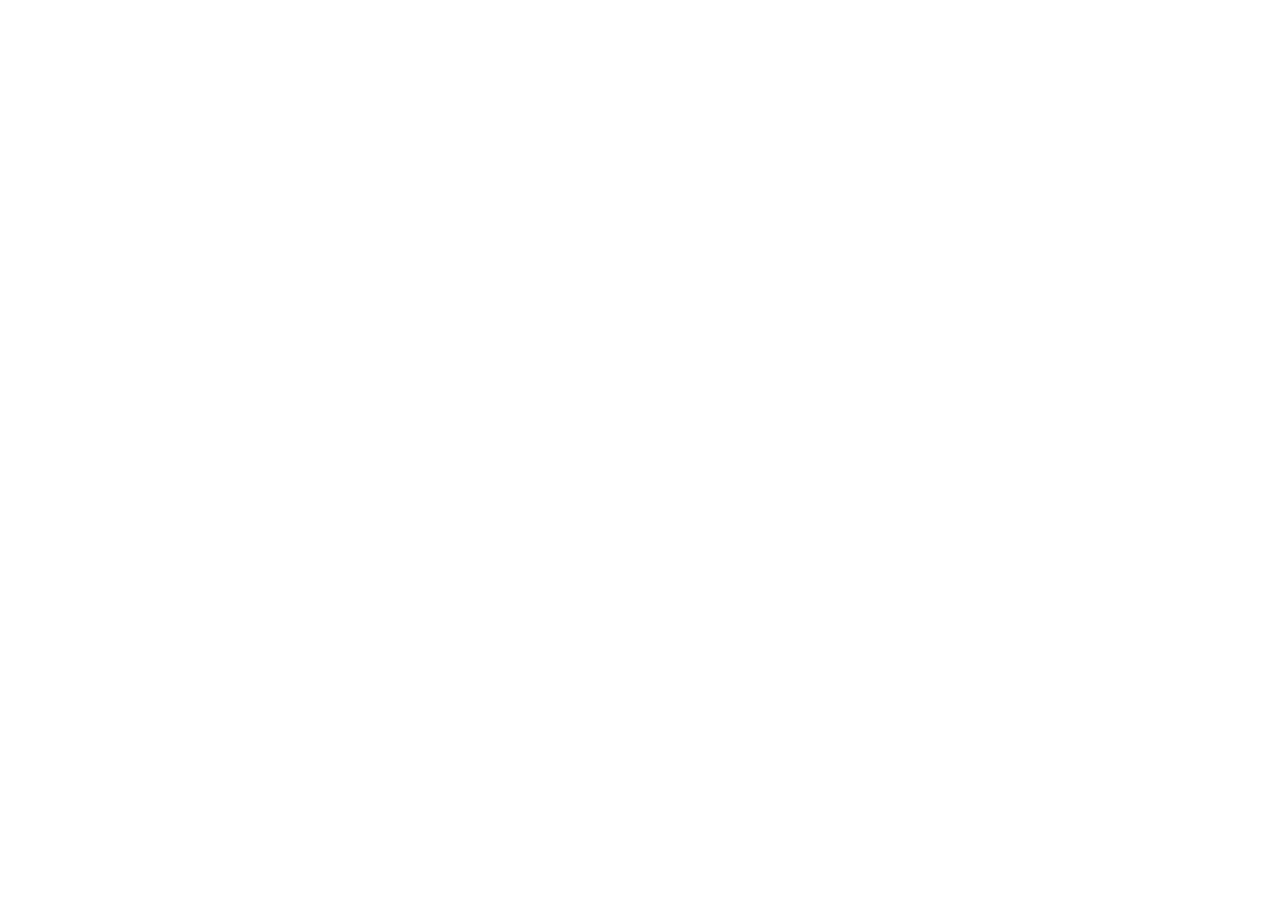
==== index.html @ 9c7d8441 "Initial commit" ====
<!DOCTYPE html>
<html lang="pt-BR">
<head>
    <meta charset="UTF-8">
    <meta name="viewport" content="width=device-width, initial-scale=1.0">
    <link rel="stylesheet" href="./src/css/style.css">
    <title>Projeto Dragon Ball</title>
</head>
<body>

    
    <script src="./src/js/script.js"></script>
</body>
</html>
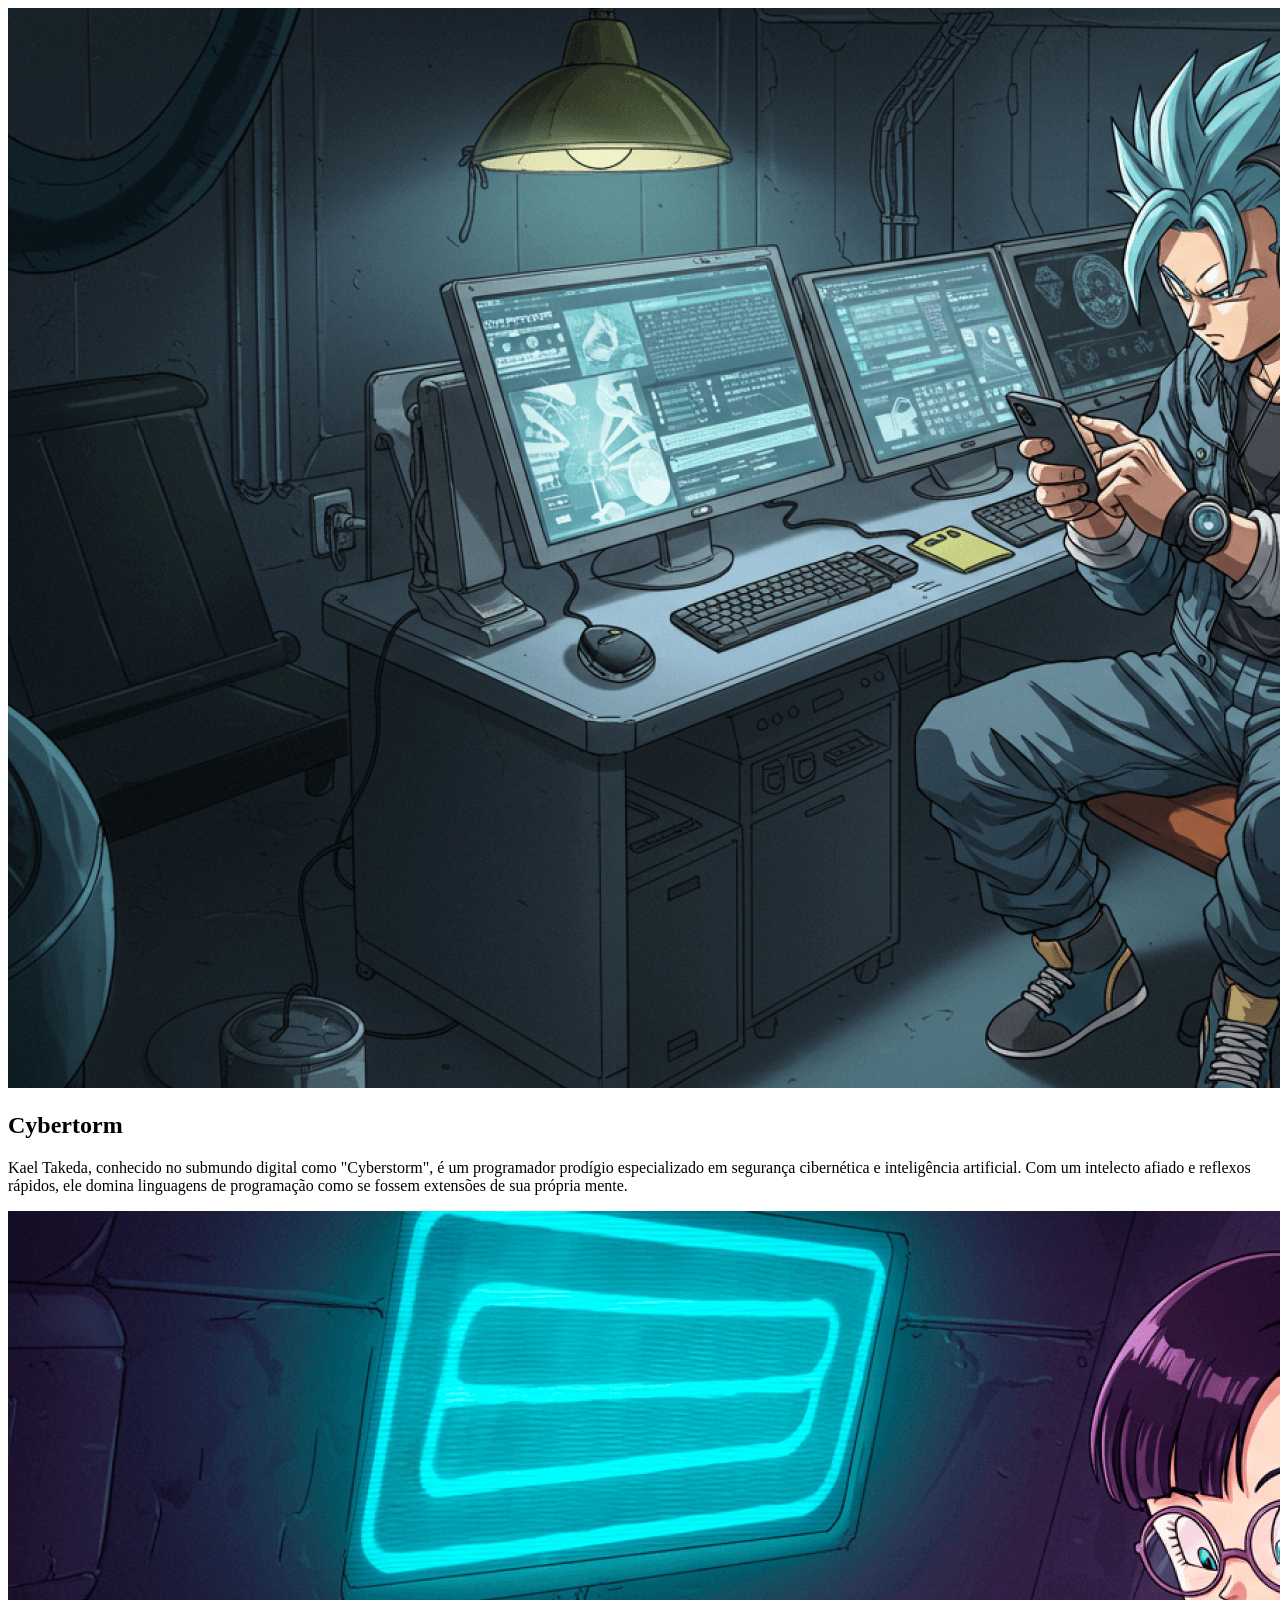
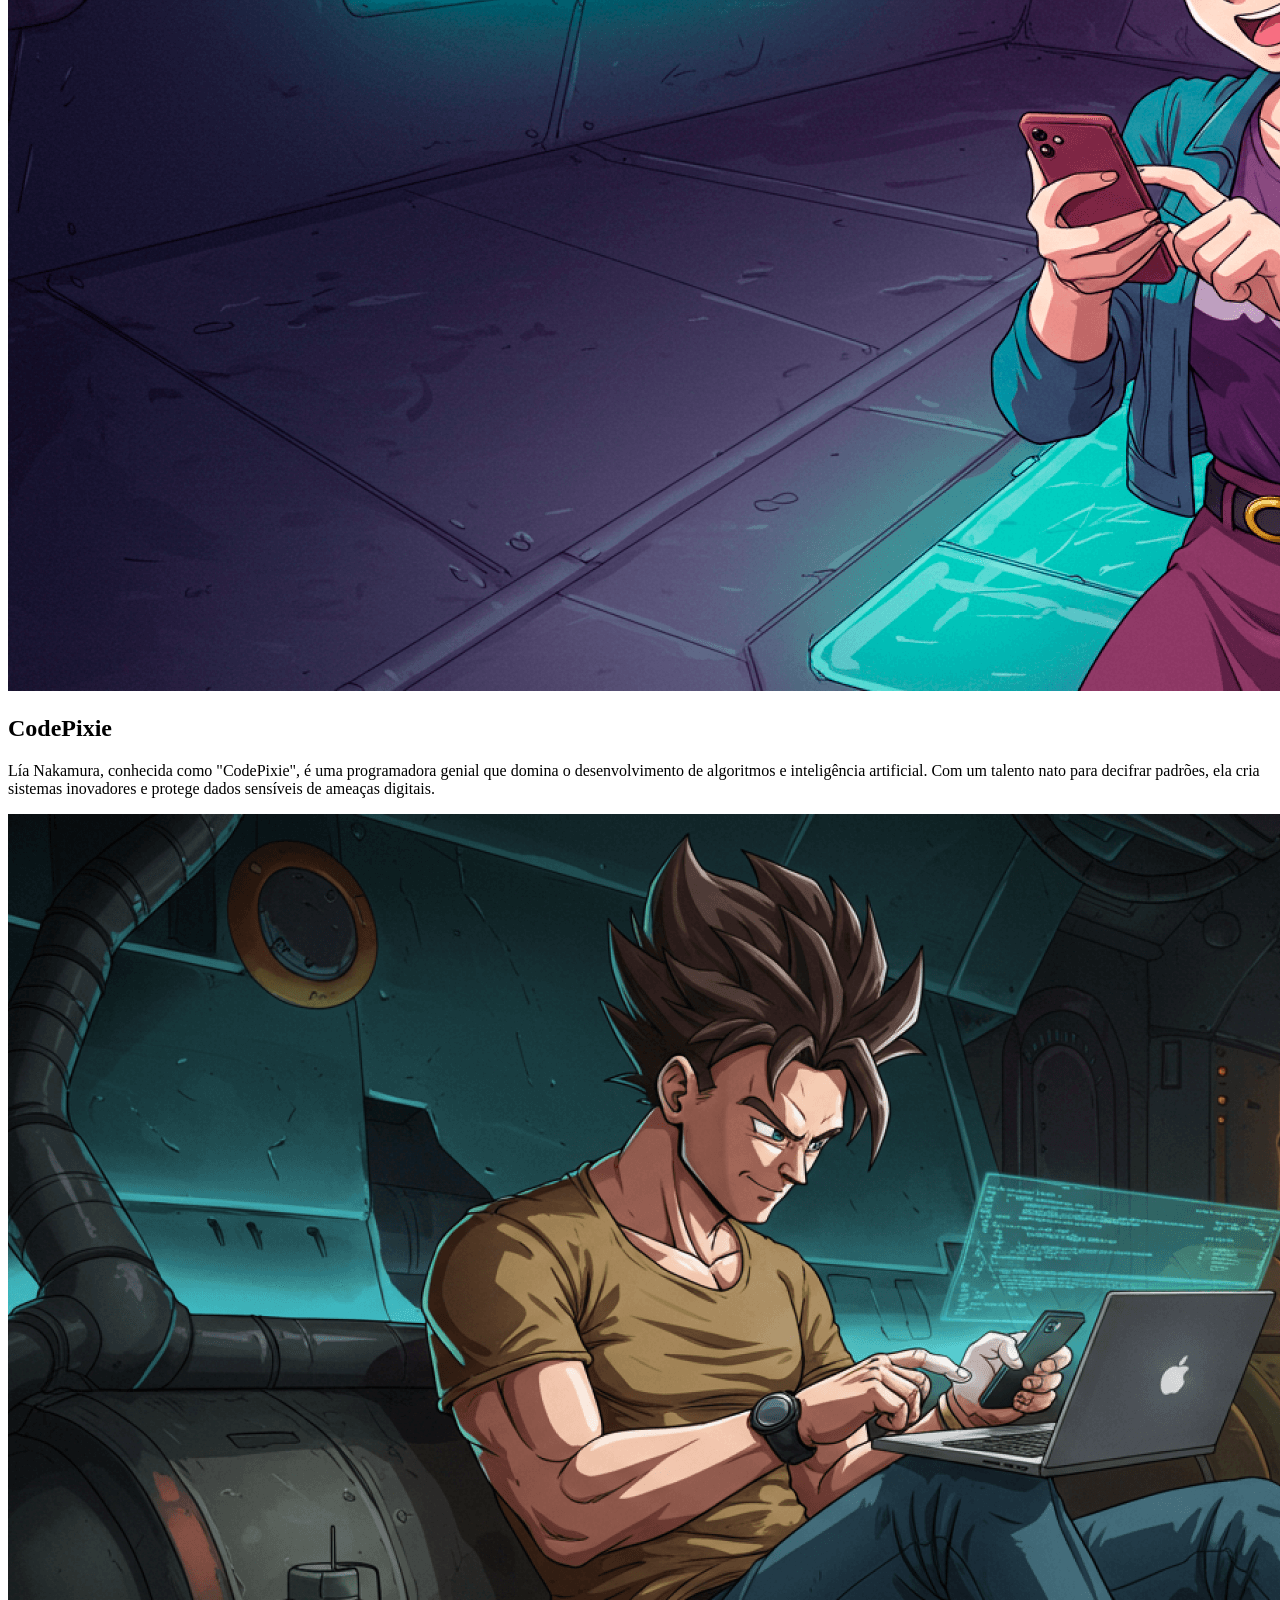
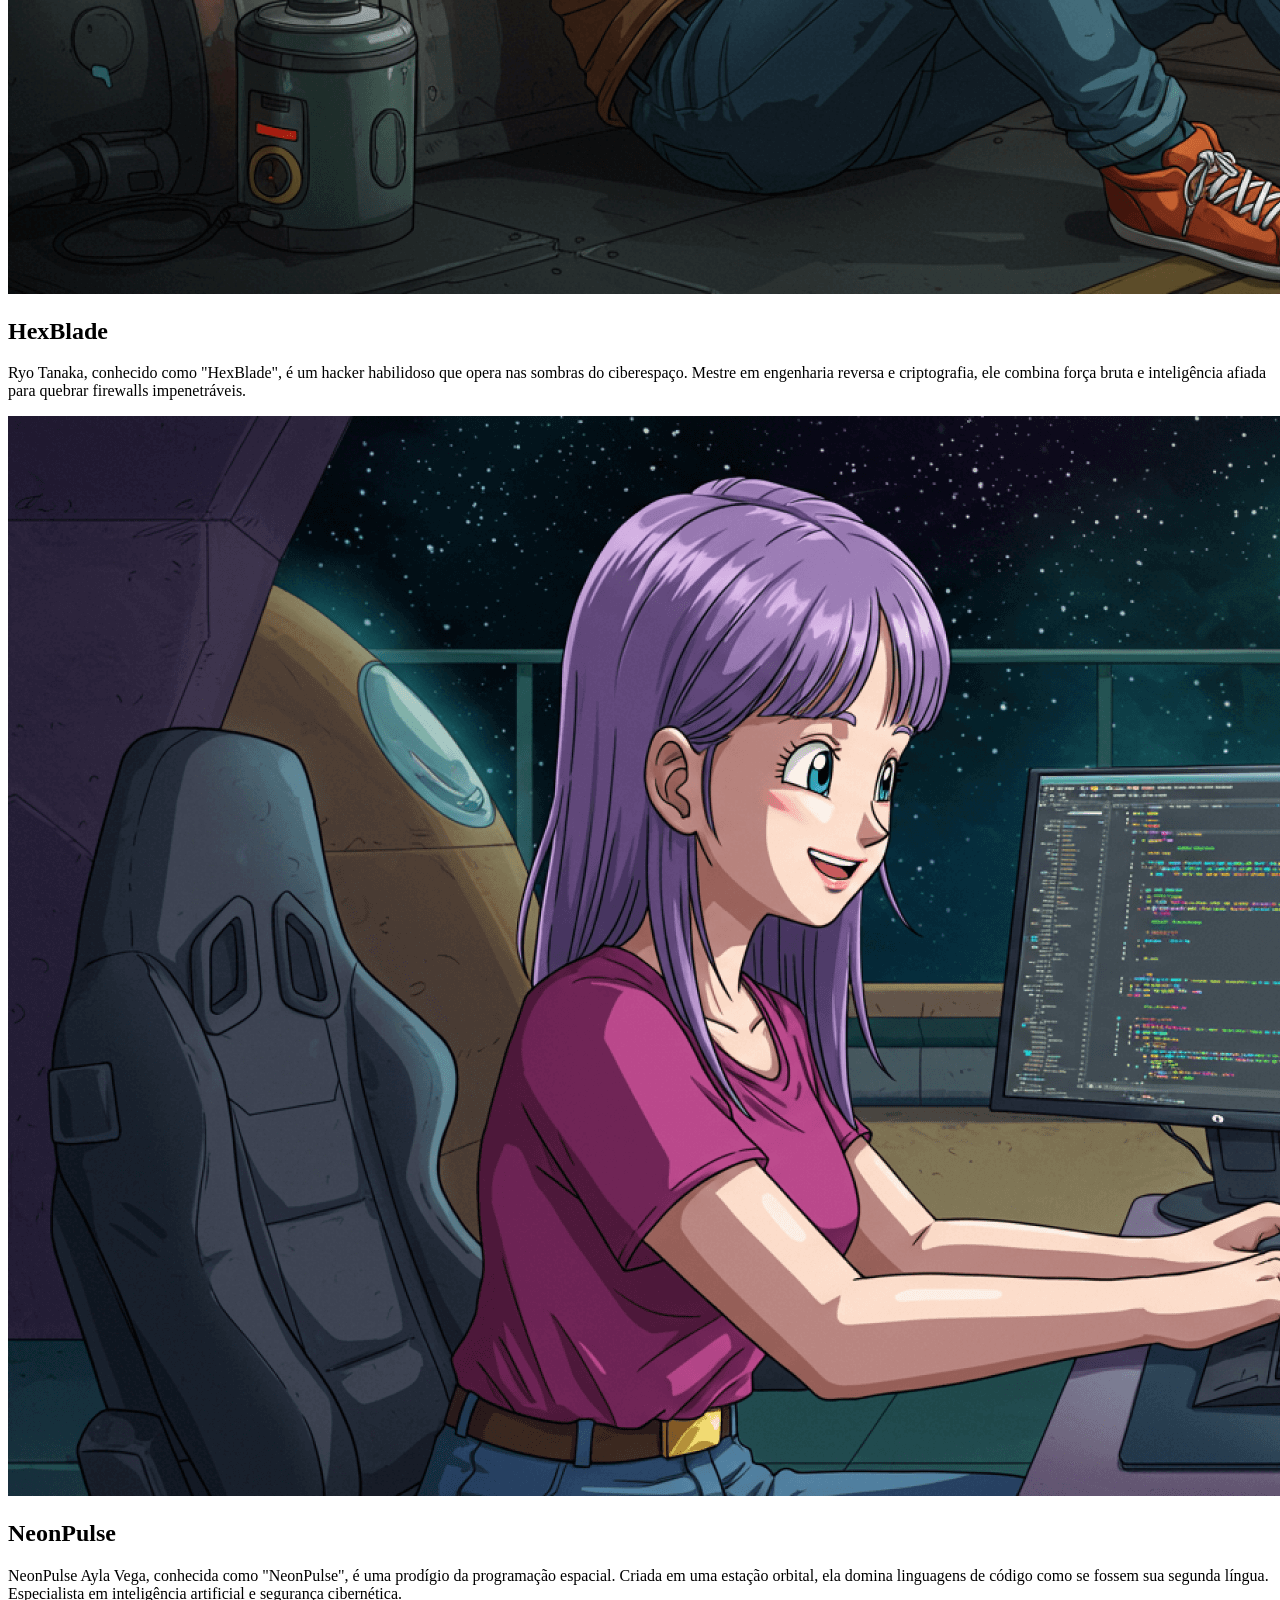
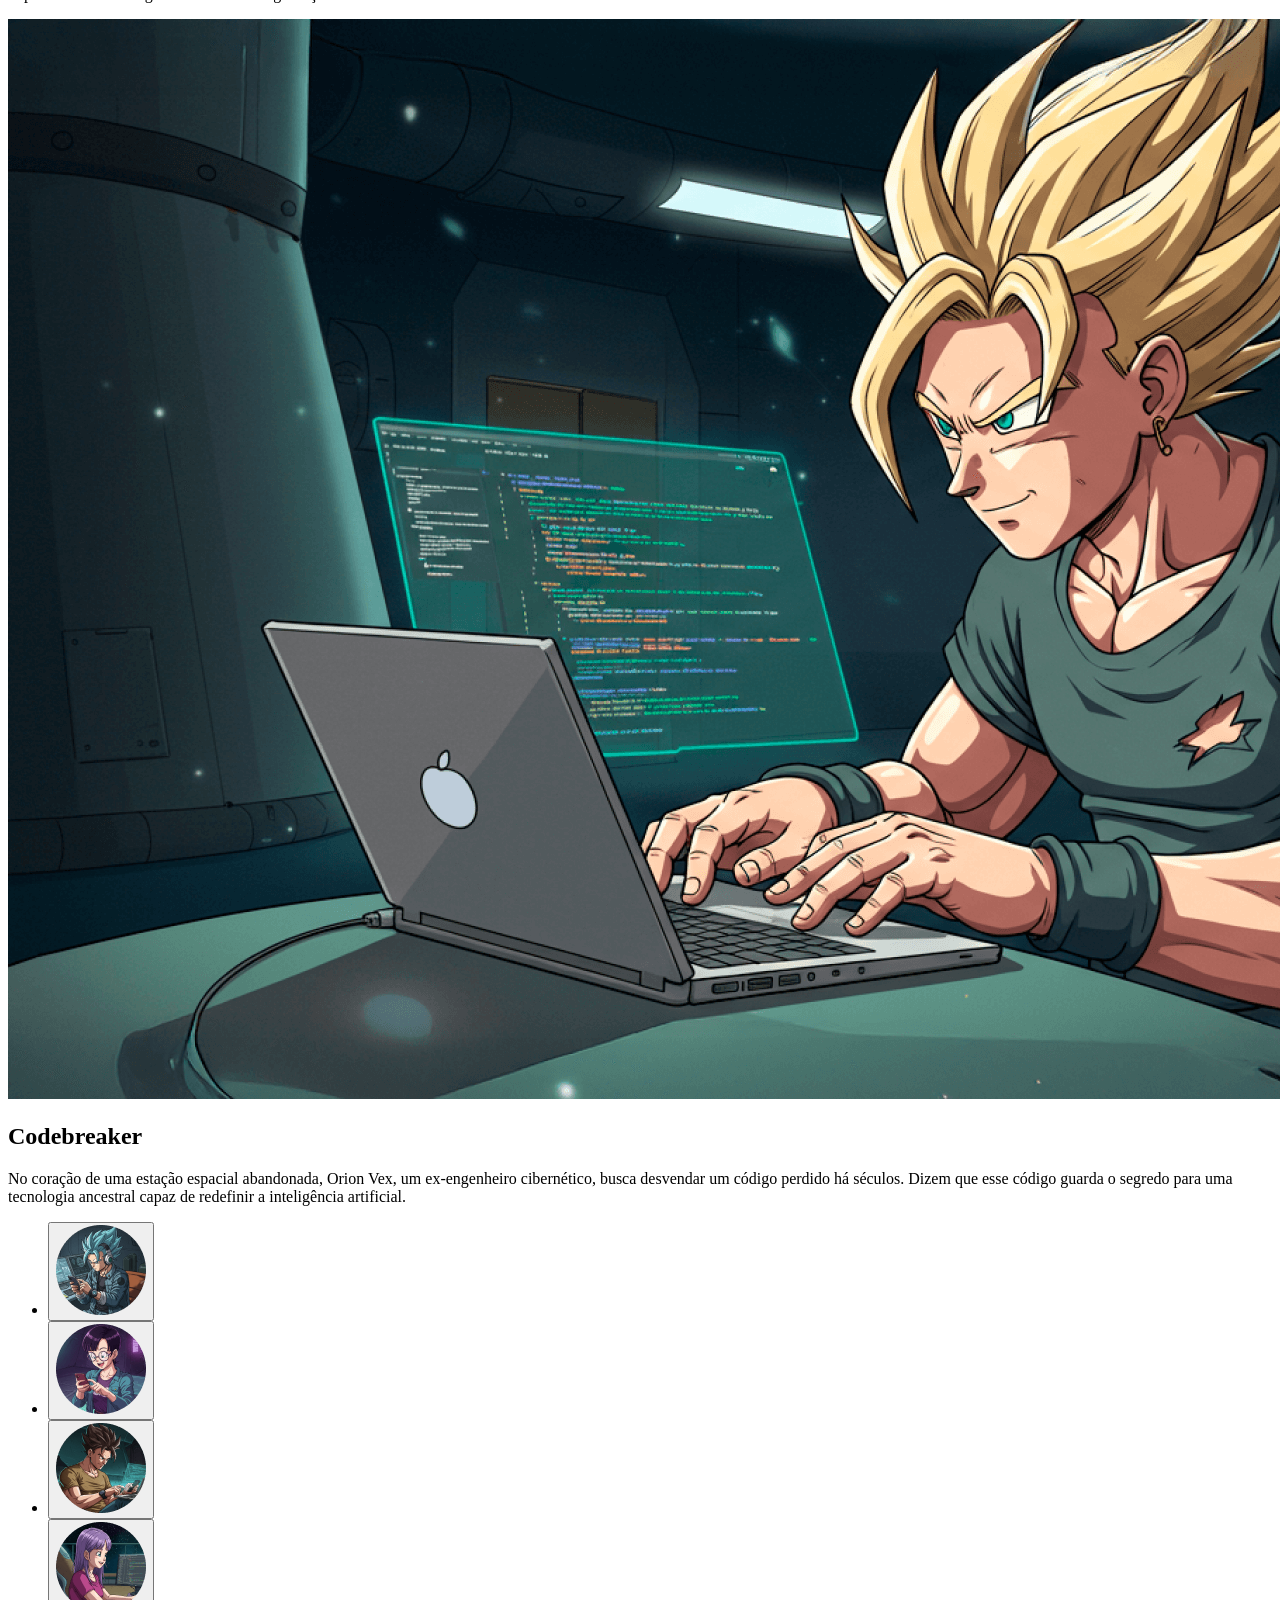
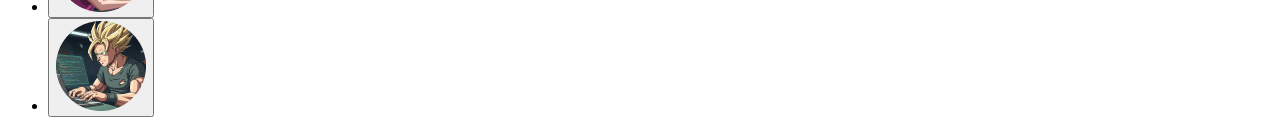
==== commit efb951e9: "html" ====
--- a/index.html
+++ b/index.html
@@ -1,14 +1,117 @@
 <!DOCTYPE html>
 <html lang="pt-BR">
+
 <head>
     <meta charset="UTF-8">
     <meta name="viewport" content="width=device-width, initial-scale=1.0">
     <link rel="stylesheet" href="./src/css/style.css">
+    <link rel="preconnect" href="https://fonts.googleapis.com">
+    <link rel="preconnect" href="https://fonts.gstatic.com" crossorigin>
+    <link
+        href="https://fonts.googleapis.com/css2?family=Roboto:ital,wght@0,100..900;1,100..900&family=Special+Elite&display=swap"
+        rel="stylesheet">
     <title>Projeto Dragon Ball</title>
 </head>
+
 <body>
 
-    
+    <main class="personagens">
+        <div class="personagem">
+            <picture>
+                <source srcset="./src/imagens/bg-cyberstorm.png" media="(min-width: 768px)"/>
+                <img src="./src/imagens/bg-cyberstorm-mobile.png" alt="Personagem Cyberstorm"/>
+            </picture>
+            <div class="conteudo">
+                <h2 class="nome-personagem">Cybertorm</h2>
+                <p class="descricao">Kael Takeda, conhecido no submundo digital como "Cyberstorm", é um programador
+                    prodígio especializado em segurança cibernética e inteligência artificial. Com um intelecto afiado e
+                    reflexos rápidos, ele domina linguagens de programação como se fossem extensões de sua própria
+                    mente.</p>
+            </div>
+        </div>
+        <div class="personagem">
+            <picture>
+                <source srcset="./src/imagens/bg-codepixie.png" media="(min-width: 768px)"/>
+                <img class="imagem" src="./src/imagens/bg-codepixie-mobile.png" alt="Personagem CodePixie"/>
+            </picture>
+            <div class="conteudo">
+                <h2 class="nome-personagem">CodePixie</h2>
+                <p class="descricao">Lía Nakamura, conhecida como "CodePixie", é uma programadora genial que domina o
+                    desenvolvimento de algoritmos e inteligência artificial. Com um talento nato para decifrar padrões,
+                    ela cria sistemas inovadores e protege dados sensíveis de ameaças digitais.</p>
+            </div>
+        </div>
+
+        <div class="personagem">
+            <picture>
+                <source srcset="./src/imagens/bg-hexblade.png" media="(min-width: 768px)"/>
+                <img class="imagem" src="./src/imagens/bg-hexblade-mobile.png" alt="Personagem HexBlade"/>
+            </picture>
+            <div class="conteudo">
+                <h2 class="nome-personagem">HexBlade</h2>
+                <p class="descricao">Ryo Tanaka, conhecido como "HexBlade", é um hacker habilidoso que opera nas sombras
+                    do ciberespaço. Mestre em engenharia reversa e criptografia, ele combina força bruta e inteligência
+                    afiada para quebrar firewalls impenetráveis.</p>
+            </div>
+        </div>
+        <div class="personagem">
+            <picture>
+                <source srcset="./src/imagens/bg-neonpulse.png" media="(min-width: 768px)"/>
+                <img class="imagem" src="./src/imagens/bg-neonpulse-mobile.png" alt="Personagem NeonPulse"/>
+            </picture>
+            <div class="conteudo">
+                <h2 class="nome-personagem">NeonPulse</h2>
+                <p class="descricao">NeonPulse
+                    Ayla Vega, conhecida como "NeonPulse", é uma prodígio da programação espacial. Criada em uma estação
+                    orbital, ela domina linguagens de código como se fossem sua segunda língua. Especialista em inteligência artificial e
+                    segurança cibernética.</p>
+            </div>
+        </div>
+
+        <div class="personagem">
+            <picture>
+                <source srcset="./src/imagens/bg-codebreaker.png" media="(min-width: 768px)"/>
+                <img class="imagem" src="./src/imagens/bg-codebreaker-mobile.png" alt="Personagem Codebreaker"/>
+            </picture>
+            <div class="conteudo">
+                <h2 class="nome-personagem">Codebreaker</h2>
+                <p class="descricao">No coração de uma estação espacial abandonada, Orion Vex, um ex-engenheiro
+                    cibernético, busca desvendar um código perdido há séculos. Dizem que esse código guarda o segredo
+                    para uma tecnologia ancestral capaz de redefinir a inteligência artificial.</p>
+            </div>
+        </div>
+    </main>
+    <ul class="botoes">
+        <li>
+            <button class="botao cyberstorm selecionado">
+                <img src="./src/imagens/icone-cyberstorm.png" alt="Ícone Cyberstorm"/>
+            </button>
+        </li>
+        <li>
+            <button class="botao codepixie">
+                <img src="./src/imagens/icone-codepixie.png" alt="Ícone CodePixie"/>
+            </button>
+        </li>
+        <li>
+            <button class="botao hexblade">
+                <img src="./src/imagens/icone-hexblade.png" alt="Ícone Hexblade"/>
+            </button>
+        </li>
+        <li>
+            <button class="botao neonpulse">
+                <img src="./src/imagens/icone-neonpulse.png" alt="Ícone Neonpulse"/>
+            </button>
+        </li>
+        <li>
+            <button class="botao codebreaker">
+                <img src="./src/imagens/icone-codebreaker.png" alt="Ícone Codebreaker"/>
+            </button>
+        </li>
+
+    </ul>
+
+
     <script src="./src/js/script.js"></script>
 </body>
+
 </html>
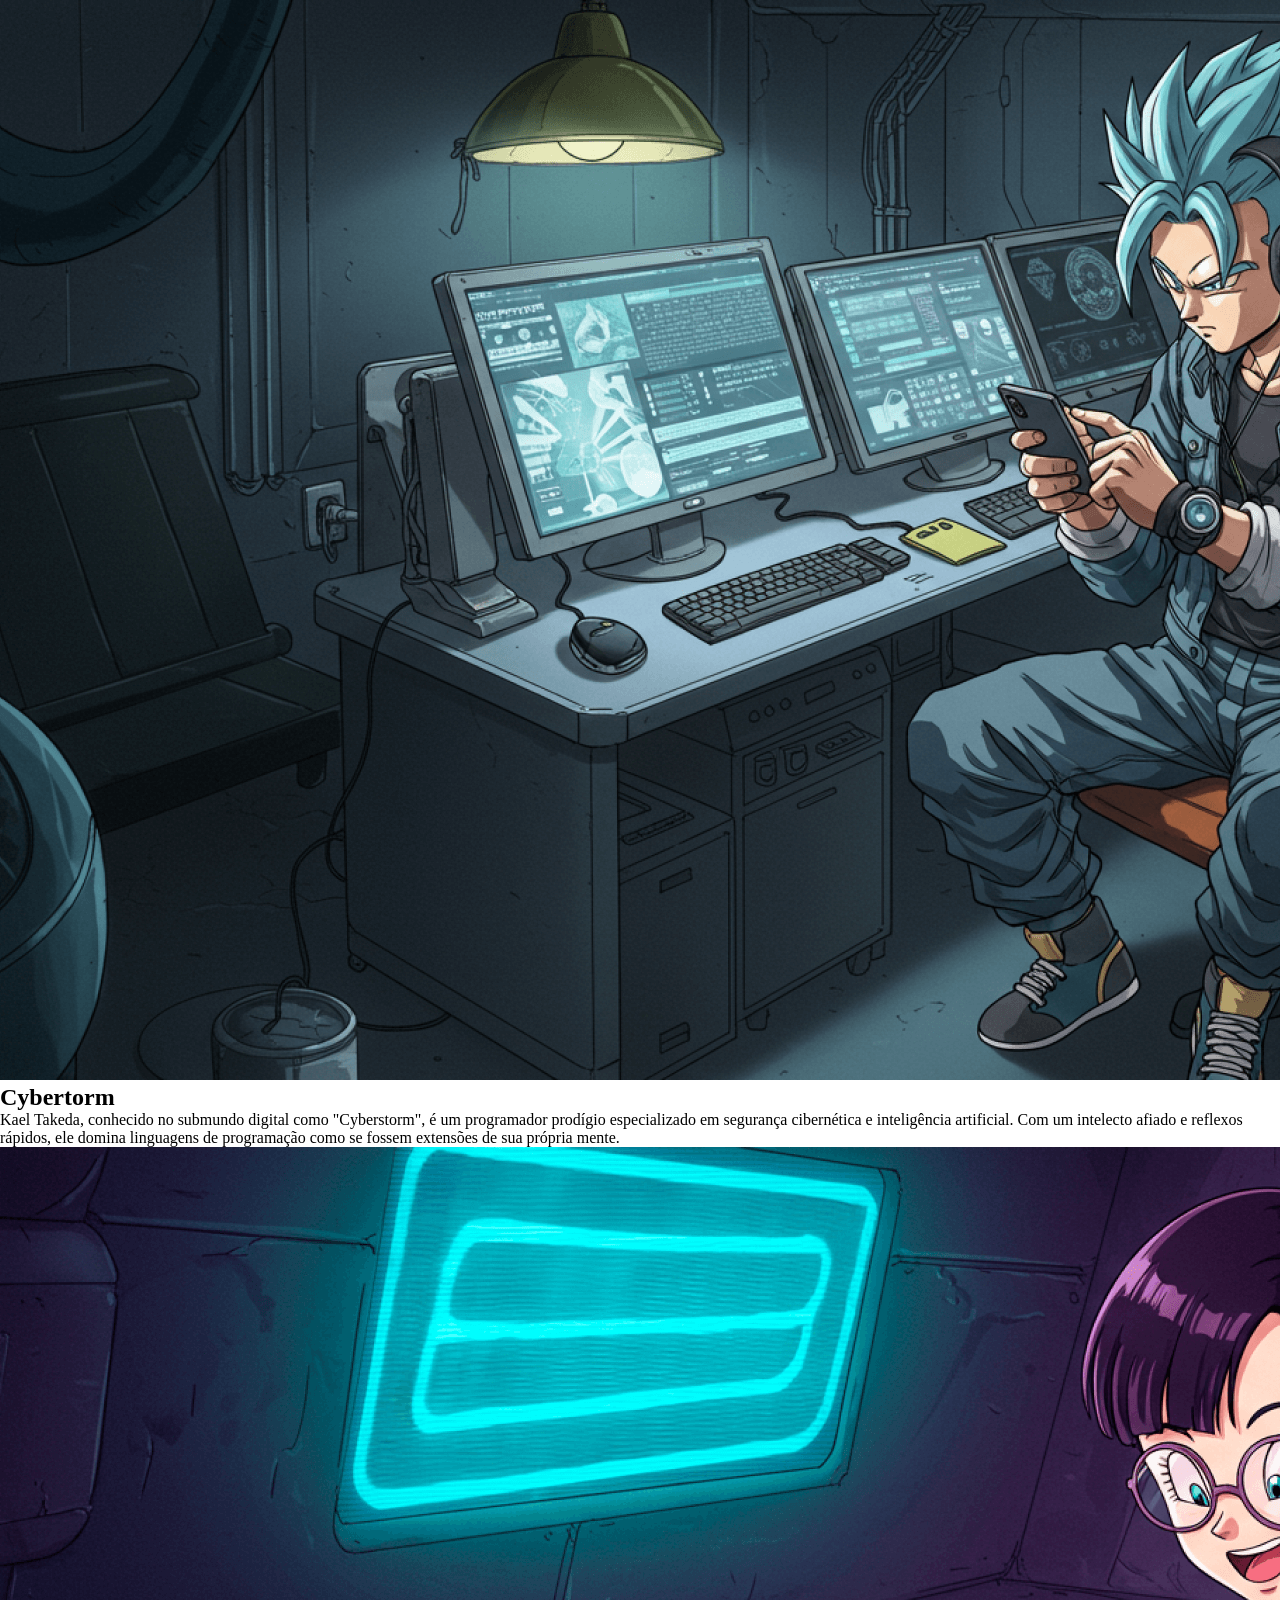
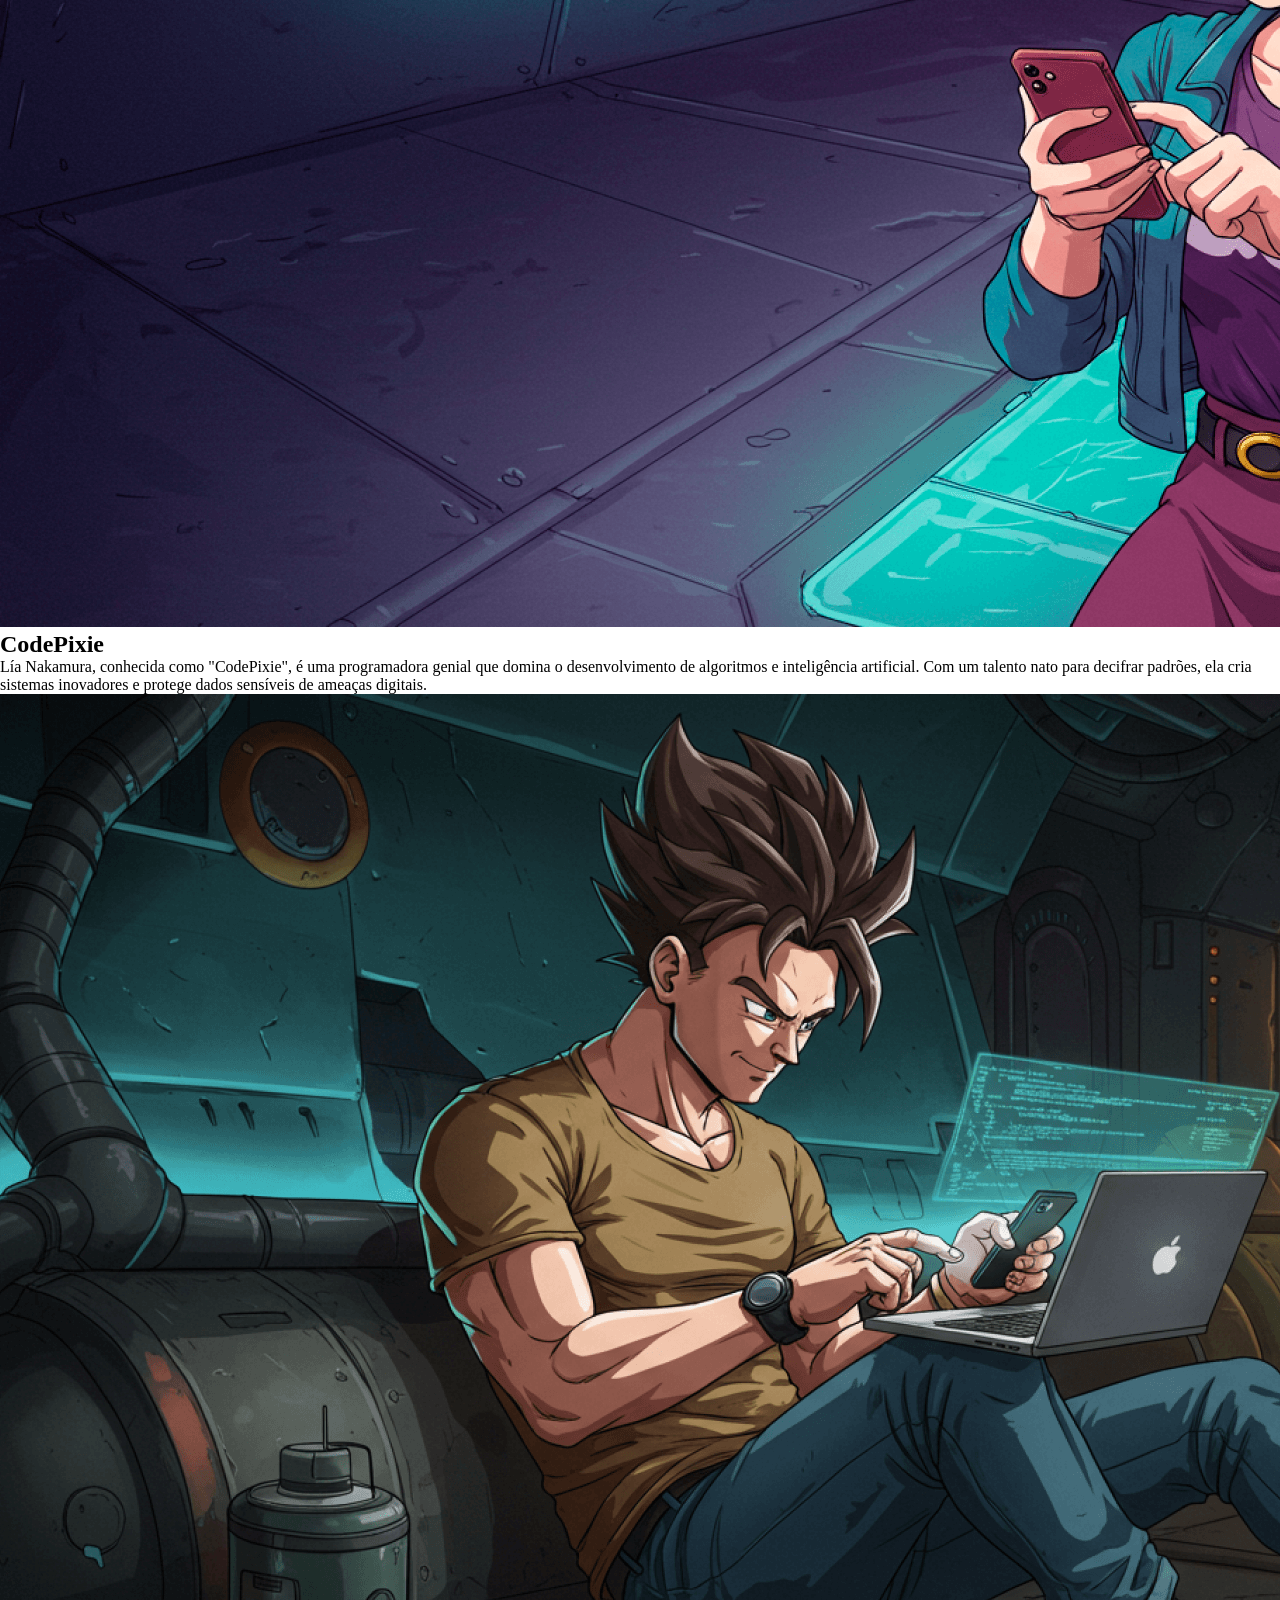
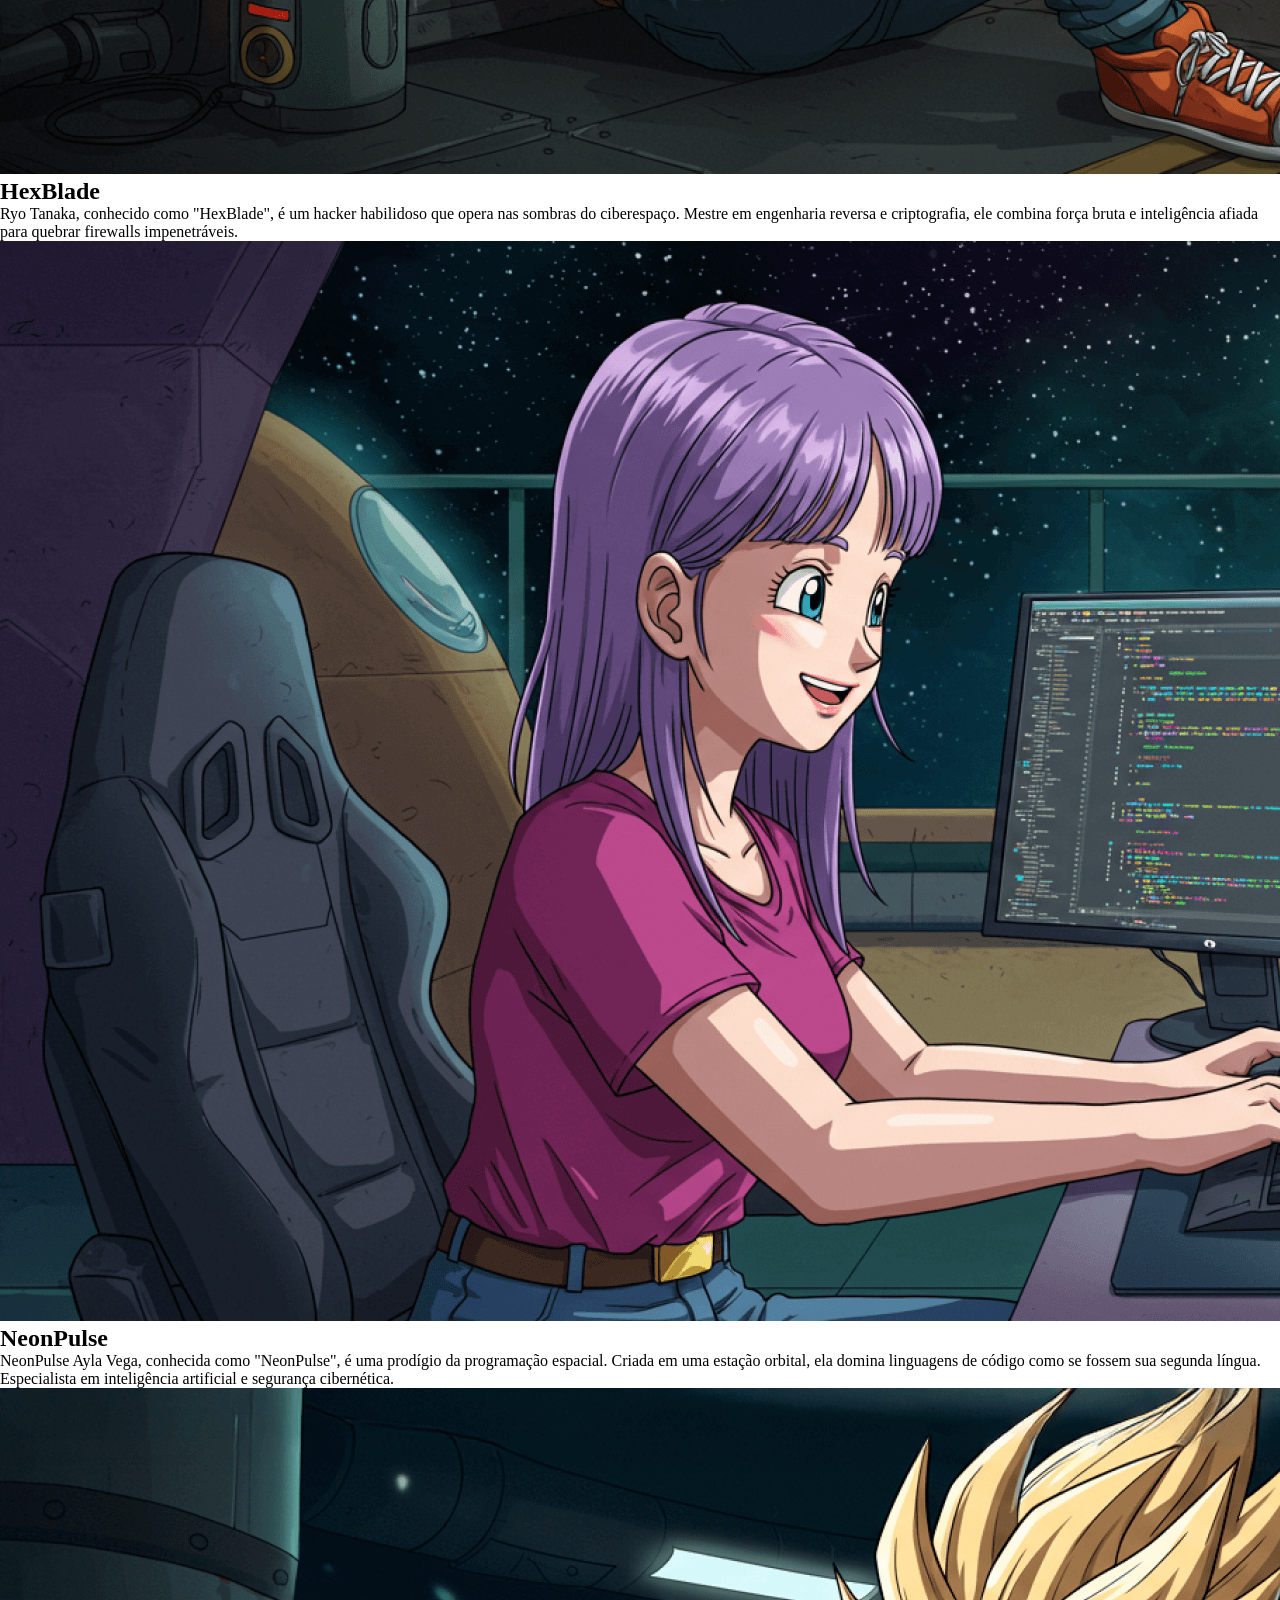
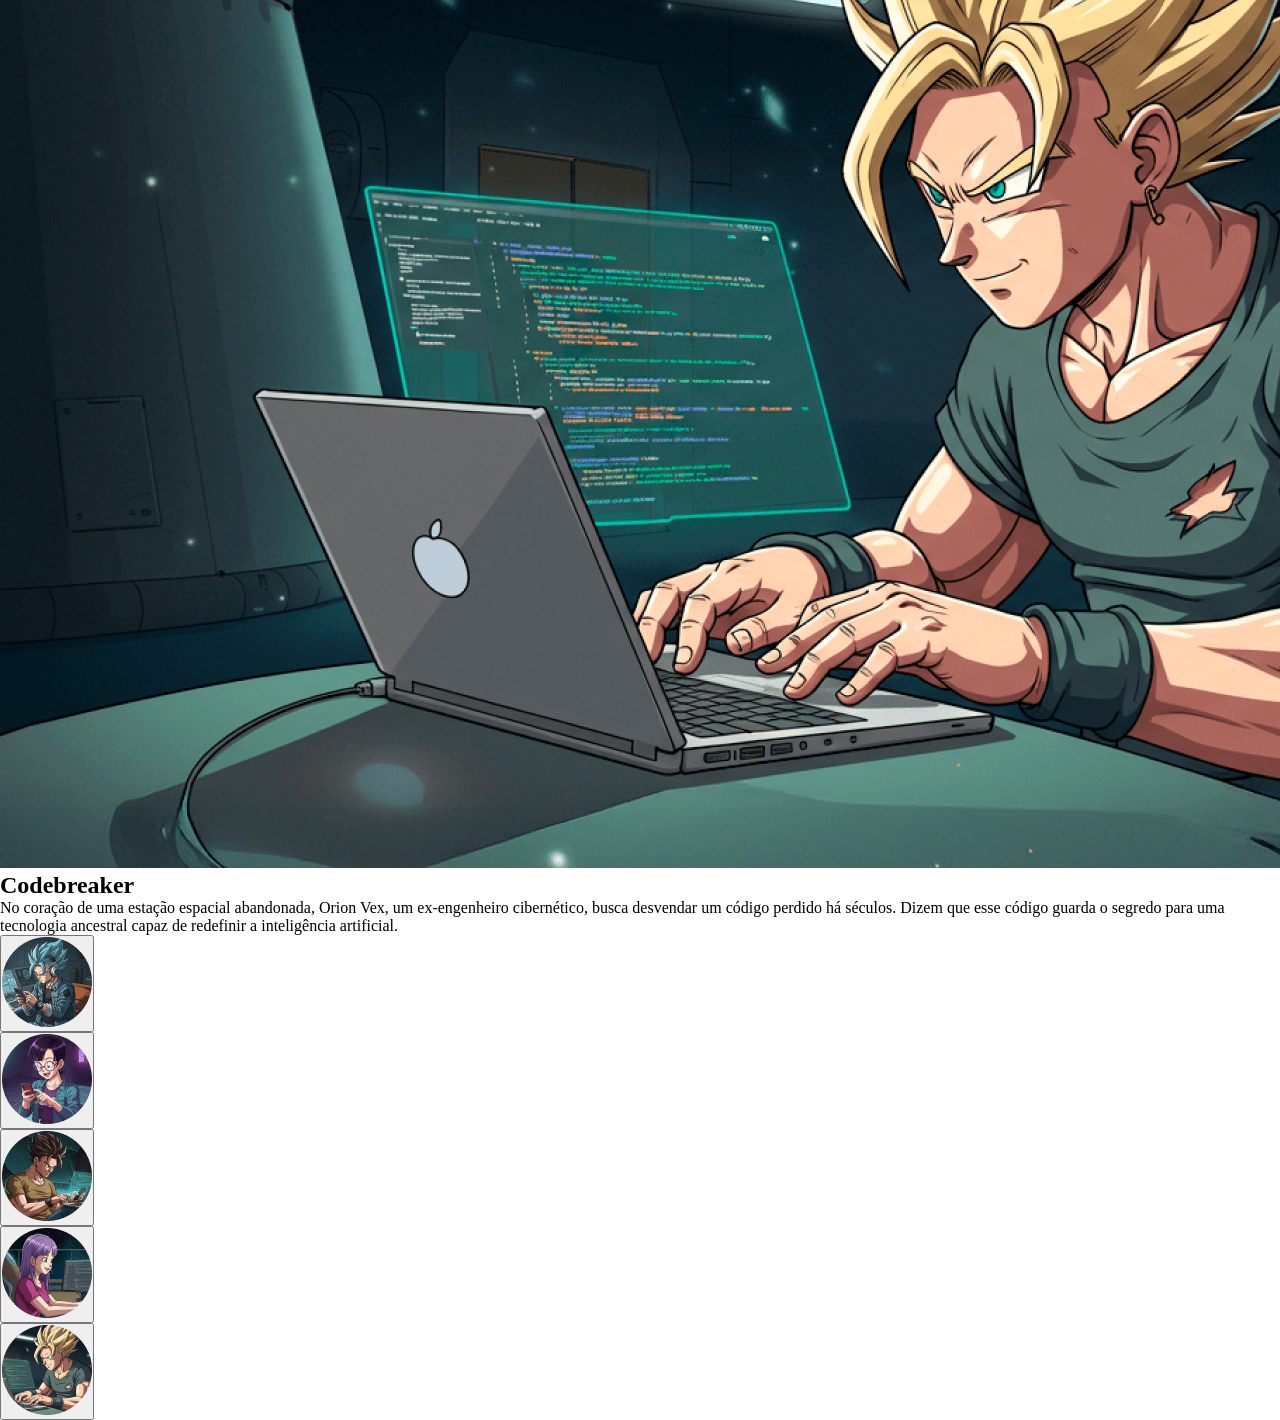
==== commit 8b53bf1e: "css" ====
--- a/index.html
+++ b/index.html
@@ -4,12 +4,14 @@
 <head>
     <meta charset="UTF-8">
     <meta name="viewport" content="width=device-width, initial-scale=1.0">
-    <link rel="stylesheet" href="./src/css/style.css">
+    
     <link rel="preconnect" href="https://fonts.googleapis.com">
     <link rel="preconnect" href="https://fonts.gstatic.com" crossorigin>
     <link
         href="https://fonts.googleapis.com/css2?family=Roboto:ital,wght@0,100..900;1,100..900&family=Special+Elite&display=swap"
         rel="stylesheet">
+        <link rel="stylesheet" href="./src/css/style.css">
+        <link rel="stylesheet" href="./src/css/reset.css">
     <title>Projeto Dragon Ball</title>
 </head>
 
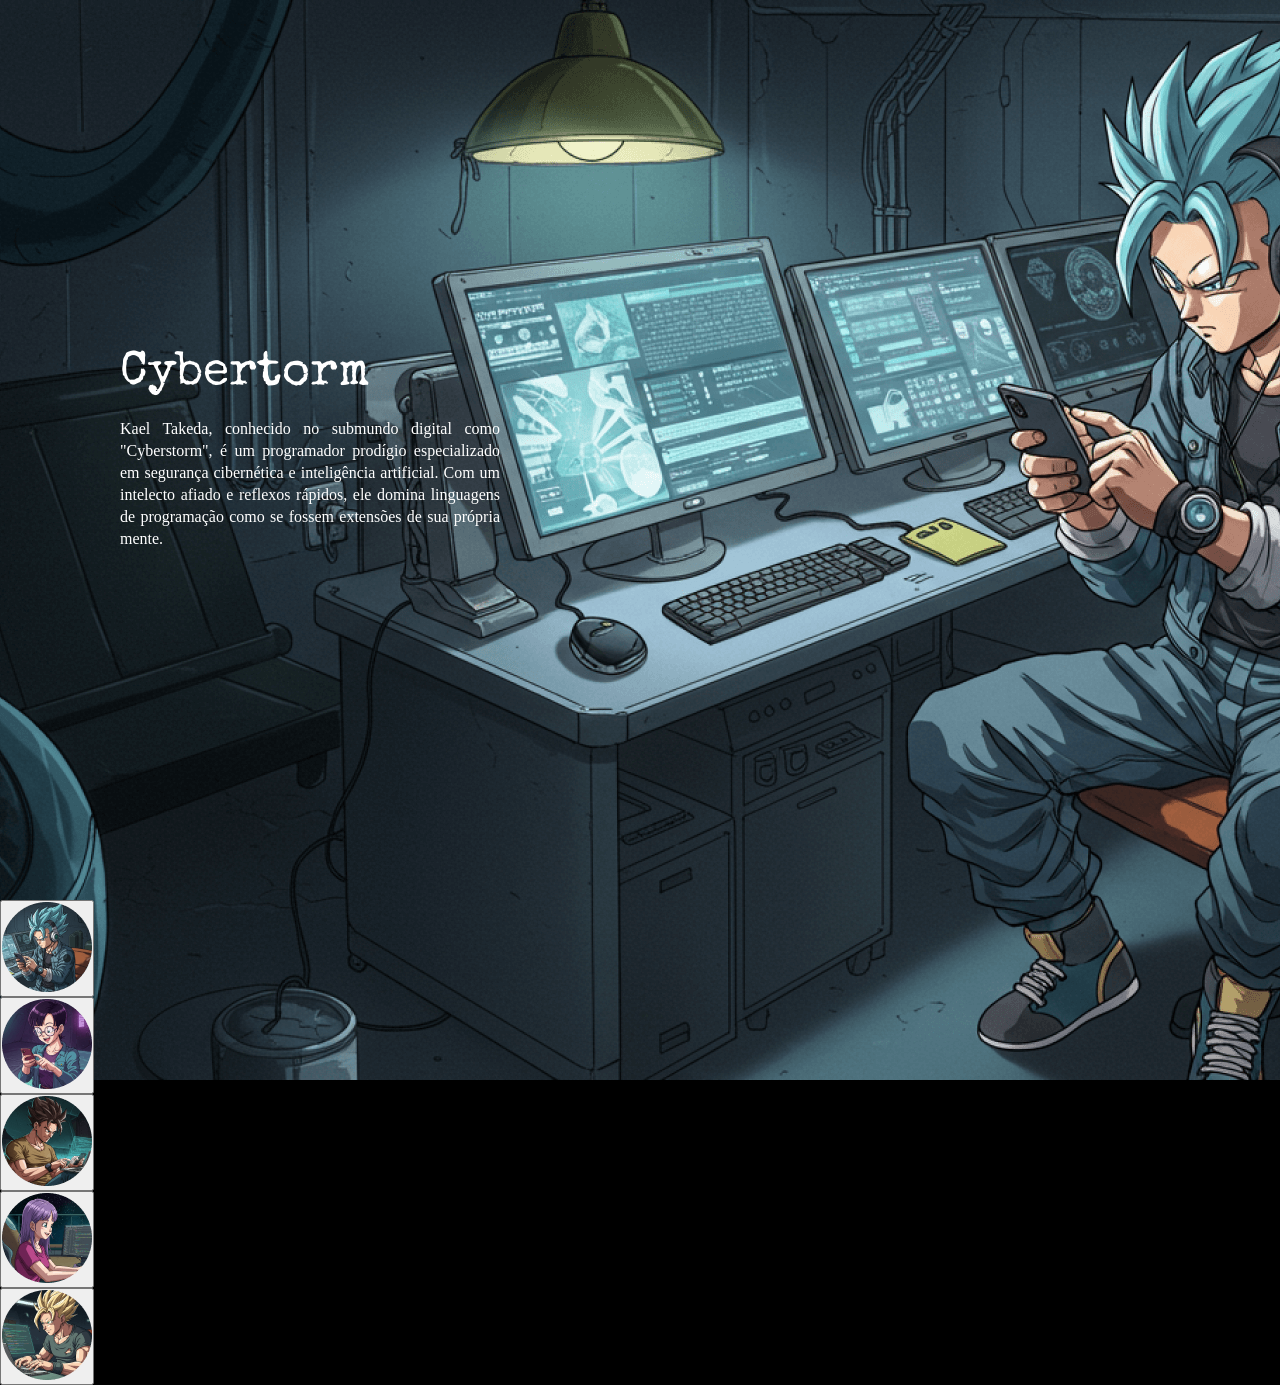
==== commit b10f7d98: "css" ====
--- a/index.html
+++ b/index.html
@@ -4,24 +4,25 @@
 <head>
     <meta charset="UTF-8">
     <meta name="viewport" content="width=device-width, initial-scale=1.0">
-    
+    <title>Projeto Dragon Ball</title>
     <link rel="preconnect" href="https://fonts.googleapis.com">
     <link rel="preconnect" href="https://fonts.gstatic.com" crossorigin>
     <link
         href="https://fonts.googleapis.com/css2?family=Roboto:ital,wght@0,100..900;1,100..900&family=Special+Elite&display=swap"
         rel="stylesheet">
-        <link rel="stylesheet" href="./src/css/style.css">
-        <link rel="stylesheet" href="./src/css/reset.css">
-    <title>Projeto Dragon Ball</title>
+    <link rel="stylesheet" href="./src/css/reset.css">
+    <link rel="stylesheet" href="./src/css/style.css">
+    <link rel="stylesheet" href="./src/css/responsivo.css">
+
 </head>
 
 <body>
 
     <main class="personagens">
-        <div class="personagem">
+        <div class="personagem selecionado">
             <picture>
-                <source srcset="./src/imagens/bg-cyberstorm.png" media="(min-width: 768px)"/>
-                <img src="./src/imagens/bg-cyberstorm-mobile.png" alt="Personagem Cyberstorm"/>
+                <source srcset="./src/imagens/bg-cyberstorm.png" media="(min-width: 768px)">
+                <img class="imagem" src="./src/imagens/bg-cyberstorm-mobile.png" alt="Personagem Cyberstorm">
             </picture>
             <div class="conteudo">
                 <h2 class="nome-personagem">Cybertorm</h2>
@@ -33,8 +34,8 @@
         </div>
         <div class="personagem">
             <picture>
-                <source srcset="./src/imagens/bg-codepixie.png" media="(min-width: 768px)"/>
-                <img class="imagem" src="./src/imagens/bg-codepixie-mobile.png" alt="Personagem CodePixie"/>
+                <source srcset="./src/imagens/bg-codepixie.png" media="(min-width: 768px)" />
+                <img class="imagem" src="./src/imagens/bg-codepixie-mobile.png" alt="Personagem CodePixie" />
             </picture>
             <div class="conteudo">
                 <h2 class="nome-personagem">CodePixie</h2>
@@ -46,8 +47,8 @@
 
         <div class="personagem">
             <picture>
-                <source srcset="./src/imagens/bg-hexblade.png" media="(min-width: 768px)"/>
-                <img class="imagem" src="./src/imagens/bg-hexblade-mobile.png" alt="Personagem HexBlade"/>
+                <source srcset="./src/imagens/bg-hexblade.png" media="(min-width: 768px)" />
+                <img class="imagem" src="./src/imagens/bg-hexblade-mobile.png" alt="Personagem HexBlade" />
             </picture>
             <div class="conteudo">
                 <h2 class="nome-personagem">HexBlade</h2>
@@ -58,22 +59,23 @@
         </div>
         <div class="personagem">
             <picture>
-                <source srcset="./src/imagens/bg-neonpulse.png" media="(min-width: 768px)"/>
-                <img class="imagem" src="./src/imagens/bg-neonpulse-mobile.png" alt="Personagem NeonPulse"/>
+                <source srcset="./src/imagens/bg-neonpulse.png" media="(min-width: 768px)" />
+                <img class="imagem" src="./src/imagens/bg-neonpulse-mobile.png" alt="Personagem NeonPulse" />
             </picture>
             <div class="conteudo">
                 <h2 class="nome-personagem">NeonPulse</h2>
                 <p class="descricao">NeonPulse
                     Ayla Vega, conhecida como "NeonPulse", é uma prodígio da programação espacial. Criada em uma estação
-                    orbital, ela domina linguagens de código como se fossem sua segunda língua. Especialista em inteligência artificial e
+                    orbital, ela domina linguagens de código como se fossem sua segunda língua. Especialista em
+                    inteligência artificial e
                     segurança cibernética.</p>
             </div>
         </div>
 
         <div class="personagem">
             <picture>
-                <source srcset="./src/imagens/bg-codebreaker.png" media="(min-width: 768px)"/>
-                <img class="imagem" src="./src/imagens/bg-codebreaker-mobile.png" alt="Personagem Codebreaker"/>
+                <source srcset="./src/imagens/bg-codebreaker.png" media="(min-width: 768px)" />
+                <img class="imagem" src="./src/imagens/bg-codebreaker-mobile.png" alt="Personagem Codebreaker" />
             </picture>
             <div class="conteudo">
                 <h2 class="nome-personagem">Codebreaker</h2>
@@ -83,30 +85,31 @@
             </div>
         </div>
     </main>
+    
     <ul class="botoes">
         <li>
             <button class="botao cyberstorm selecionado">
-                <img src="./src/imagens/icone-cyberstorm.png" alt="Ícone Cyberstorm"/>
+                <img src="./src/imagens/icone-cyberstorm.png" alt="Ícone Cyberstorm" />
             </button>
         </li>
         <li>
             <button class="botao codepixie">
-                <img src="./src/imagens/icone-codepixie.png" alt="Ícone CodePixie"/>
+                <img src="./src/imagens/icone-codepixie.png" alt="Ícone CodePixie" />
             </button>
         </li>
         <li>
             <button class="botao hexblade">
-                <img src="./src/imagens/icone-hexblade.png" alt="Ícone Hexblade"/>
+                <img src="./src/imagens/icone-hexblade.png" alt="Ícone Hexblade" />
             </button>
         </li>
         <li>
             <button class="botao neonpulse">
-                <img src="./src/imagens/icone-neonpulse.png" alt="Ícone Neonpulse"/>
+                <img src="./src/imagens/icone-neonpulse.png" alt="Ícone Neonpulse" />
             </button>
         </li>
         <li>
             <button class="botao codebreaker">
-                <img src="./src/imagens/icone-codebreaker.png" alt="Ícone Codebreaker"/>
+                <img src="./src/imagens/icone-codebreaker.png" alt="Ícone Codebreaker" />
             </button>
         </li>
 
--- a/src/css/style.css
+++ b/src/css/style.css
@@ -0,0 +1,49 @@
+body {
+    background-color: #000;
+}
+
+main .personagem {
+    display: none;
+    height: 100vh;
+}
+
+main .personagem.selecionado {
+    display: block;
+}
+
+main .personagem.imagem {
+    width: 100%;
+    height: 100%;
+    object-fit: cover;
+}
+
+.conteudo {
+    position: absolute;
+    top: 0;
+    left: 120px;
+
+    display: flex;
+    flex-direction: column;
+    justify-content: center;
+    height: 100vh;
+    max-width: 380px;
+    z-index: 1;
+}
+
+.conteudo .nome-personagem {
+    color: #fff;
+    font-size: 48px;
+    font-family: "special elite";
+    font-weight: 400;
+    margin-bottom: 20px;
+}
+
+.conteudo .descricao {
+    color: #fff;
+    font-family: "roboto";
+    font-size: 16px;
+    line-height: 22px;
+    text-align: justify;
+}
+
+
